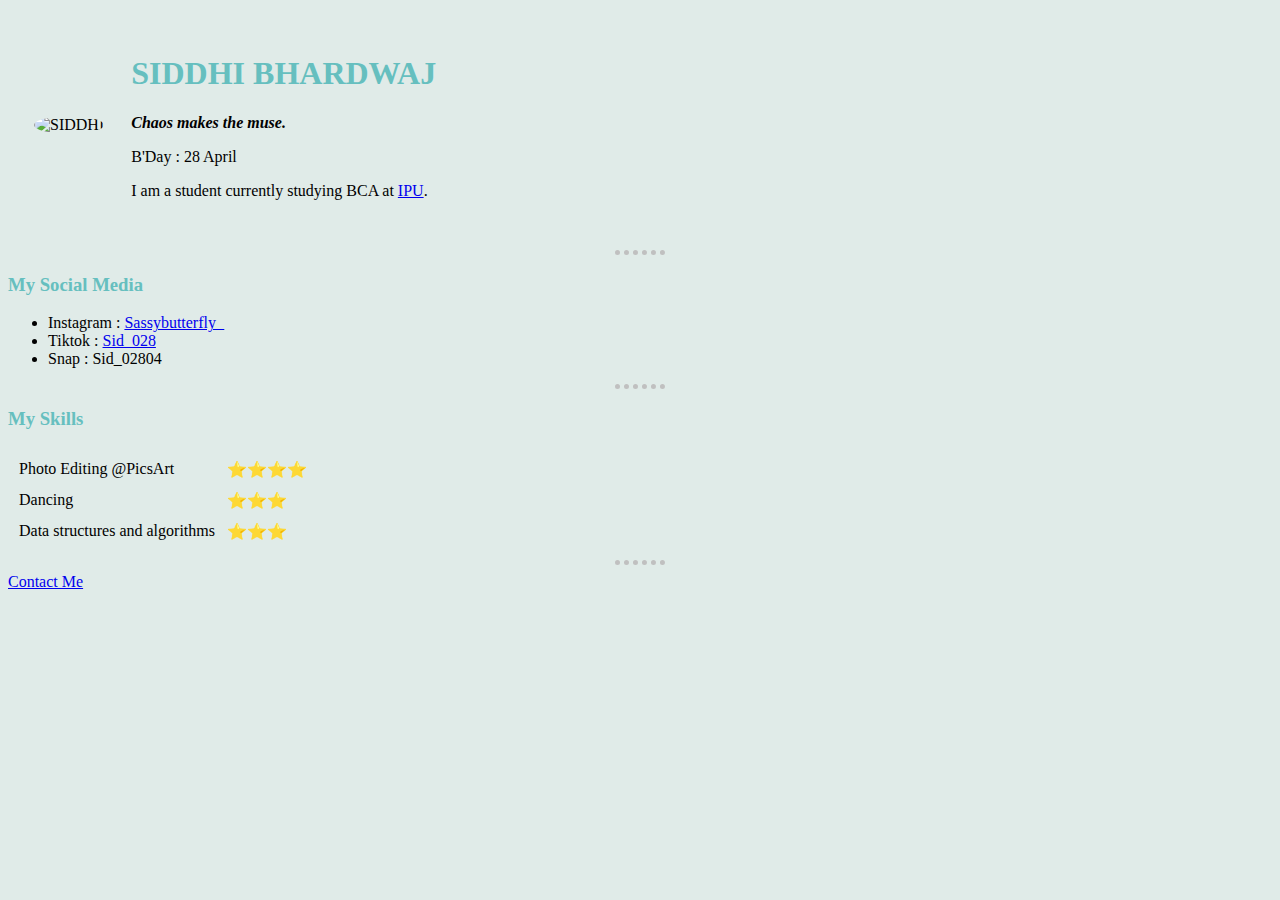
==== index.html @ 53db3ba0 "Add initial bio website files" ====
<!DOCTYPE html>
<html lang="en" dir="ltr">

<head>
  <meta charset="utf-8">
  <title>Siddhi's Personal Website</title>
  <link rel="stylesheet" href="css/styles.css">

</head>

<body >
  <table cellspacing="25">
    <tr>
      <td><img src="https://p16-tiktokcdn-com.akamaized.net/aweme/720x720/tiktok-obj/300910cdccfab1faf452a1ee4e92c2a1.jpeg" alt="SIDDHI" width="215" height="215"></td>
      <td>
        <h1>SIDDHI BHARDWAJ</h1>
        <p><em><strong> Chaos makes the muse.</strong></em></p>
        <p>B'Day : 28 April</p>
        <p>I am a student currently studying BCA at <a href="http://www.ipu.ac.in/">IPU</a>.</p>
      </td>
    </tr>
  </table>
  <hr>
  <h3>My Social Media</h3>
  <ul>
    <li>Instagram : <a href="https://www.instagram.com/sassybutterfly_/">Sassybutterfly_</a></li>
    <li>Tiktok : <a href="https://www.tiktok.com/@sid_028?source=h5_m">Sid_028</a></li>
    <li>Snap : Sid_02804</li>
  </ul>
  <hr>
  <h3>My Skills</h3>
  <table cellspacing="10">
    <tr>
      <td>Photo Editing @PicsArt</td>
      <td>⭐⭐⭐⭐</td>
    </tr>
    <tr>
      <td>Dancing</td>
      <td>⭐⭐⭐</td>
    </tr>
    <tr>
      <td>Data structures and algorithms</td>
      <td>⭐⭐⭐</td>
    </tr>
  </table>
  <hr>
  <a href="Contact Me.html">Contact Me</a>
</body>

</html>
---- css/styles.css ----
body {
  background-color: #E0EBE8;
}
h1 {
  color: #66BFBF;
}
h3 {
  color: #66BFBF;
}
h2 {
  color: #66BFBF;
}
img {
  border-radius: 50%;
}
  hr {
    border-style: none;
    border-top-style: dotted;
    border-color: silver;
    border-width: 5px;
    width: 4%;
  }
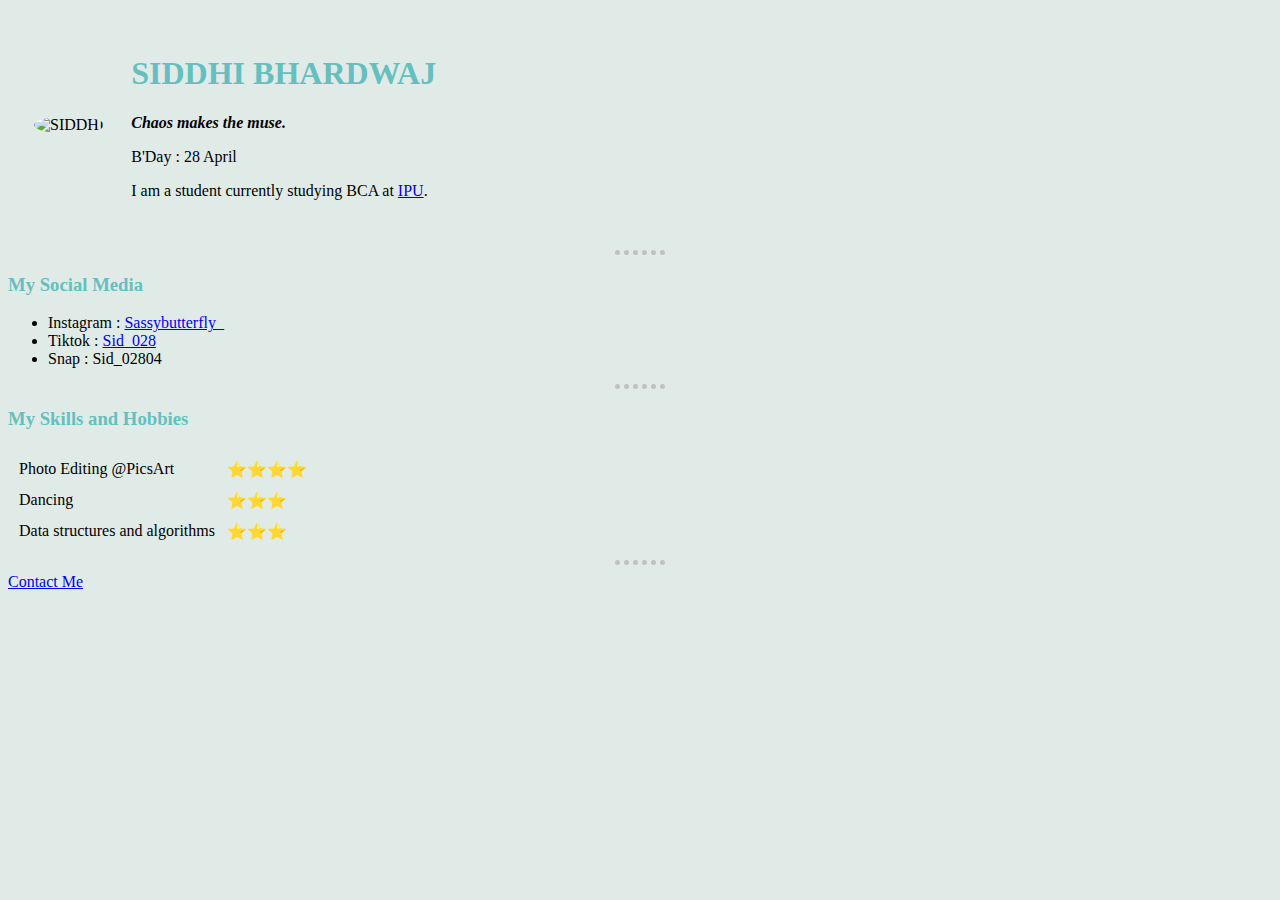
==== commit c64ae77a: "some updates to index file" ====
--- a/index.html
+++ b/index.html
@@ -28,7 +28,7 @@
     <li>Snap : Sid_02804</li>
   </ul>
   <hr>
-  <h3>My Skills</h3>
+  <h3>My Skills and Hobbies</h3>
   <table cellspacing="10">
     <tr>
       <td>Photo Editing @PicsArt</td>
